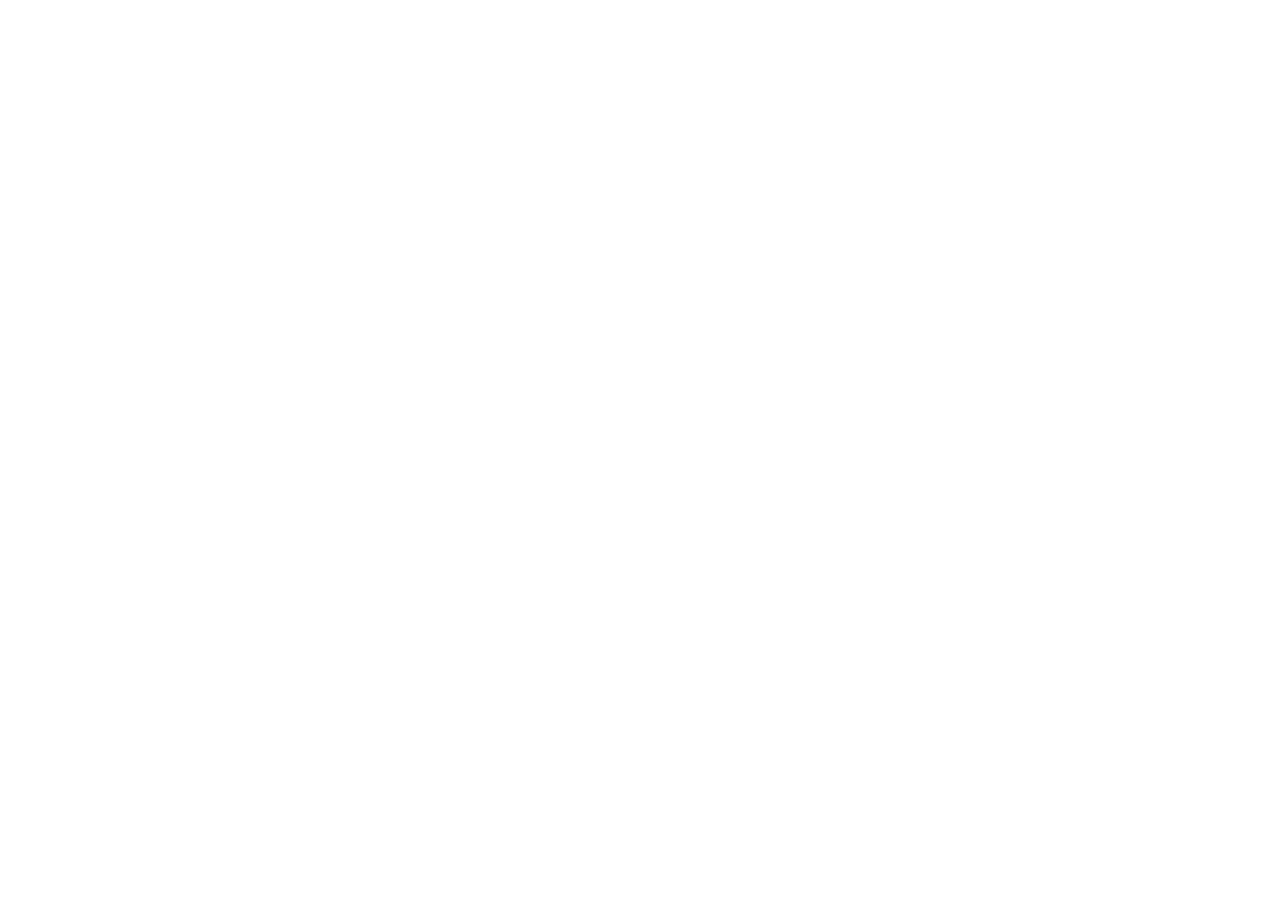
==== index.html @ 2e6f11ec "Establish basic directories and files" ====
<!DOCTYPE html>
<html lang="en">
<head>
    <meta charset="UTF-8">
    <meta http-equiv="X-UA-Compatible" content="IE=edge">
    <meta name="viewport" content="width=device-width, initial-scale=1.0">
    <title>Document</title>
</head>
<body>
    
</body>
</html>
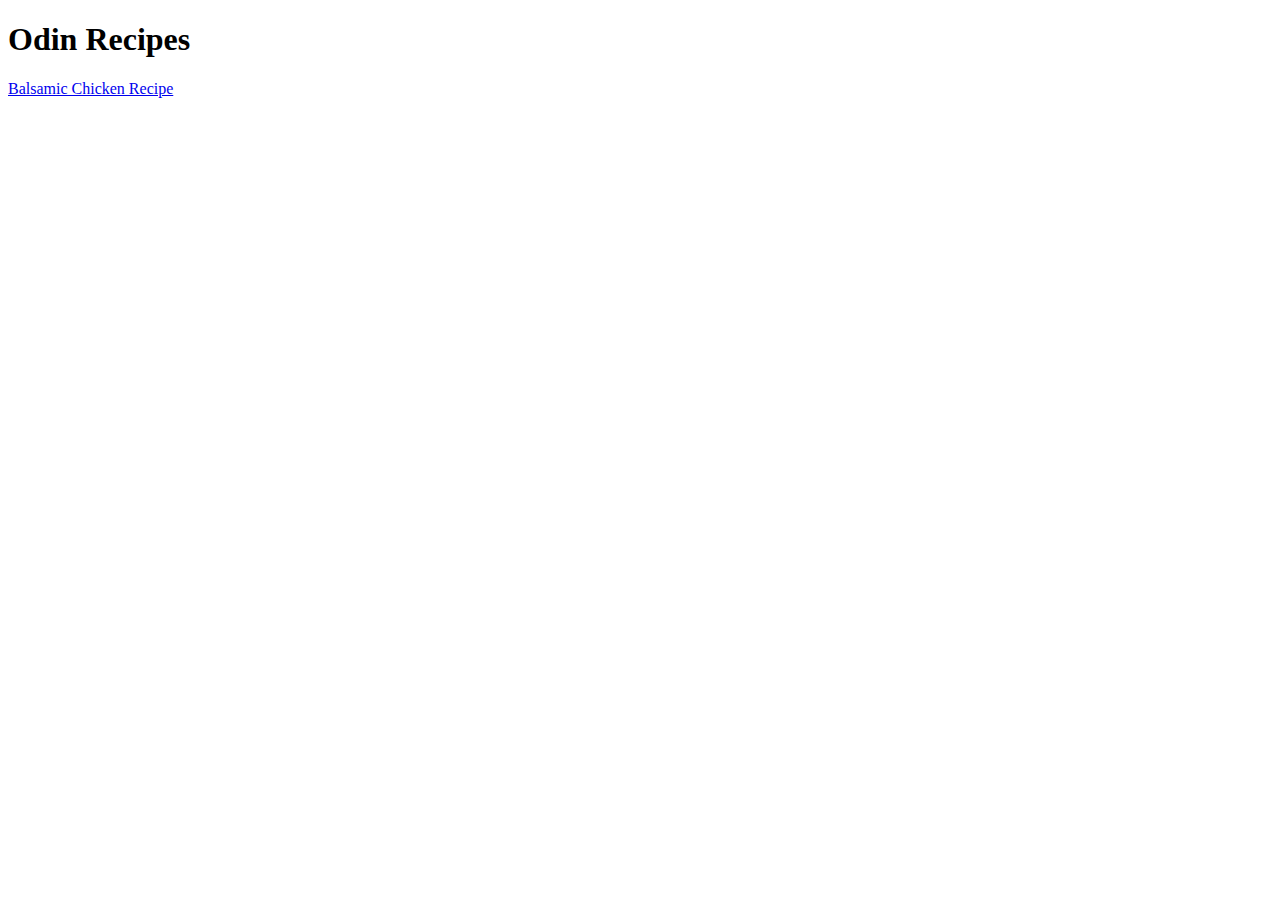
==== commit 26d19c51: "Correct file link to balschic.html" ====
--- a/index.html
+++ b/index.html
@@ -4,9 +4,10 @@
     <meta charset="UTF-8">
     <meta http-equiv="X-UA-Compatible" content="IE=edge">
     <meta name="viewport" content="width=device-width, initial-scale=1.0">
-    <title>Document</title>
+    <title>Odin Recipes</title>
 </head>
 <body>
-    
+    <h1>Odin Recipes</h1>
+    <a href="recipes/balschic.html">Balsamic Chicken Recipe</a>
 </body>
 </html>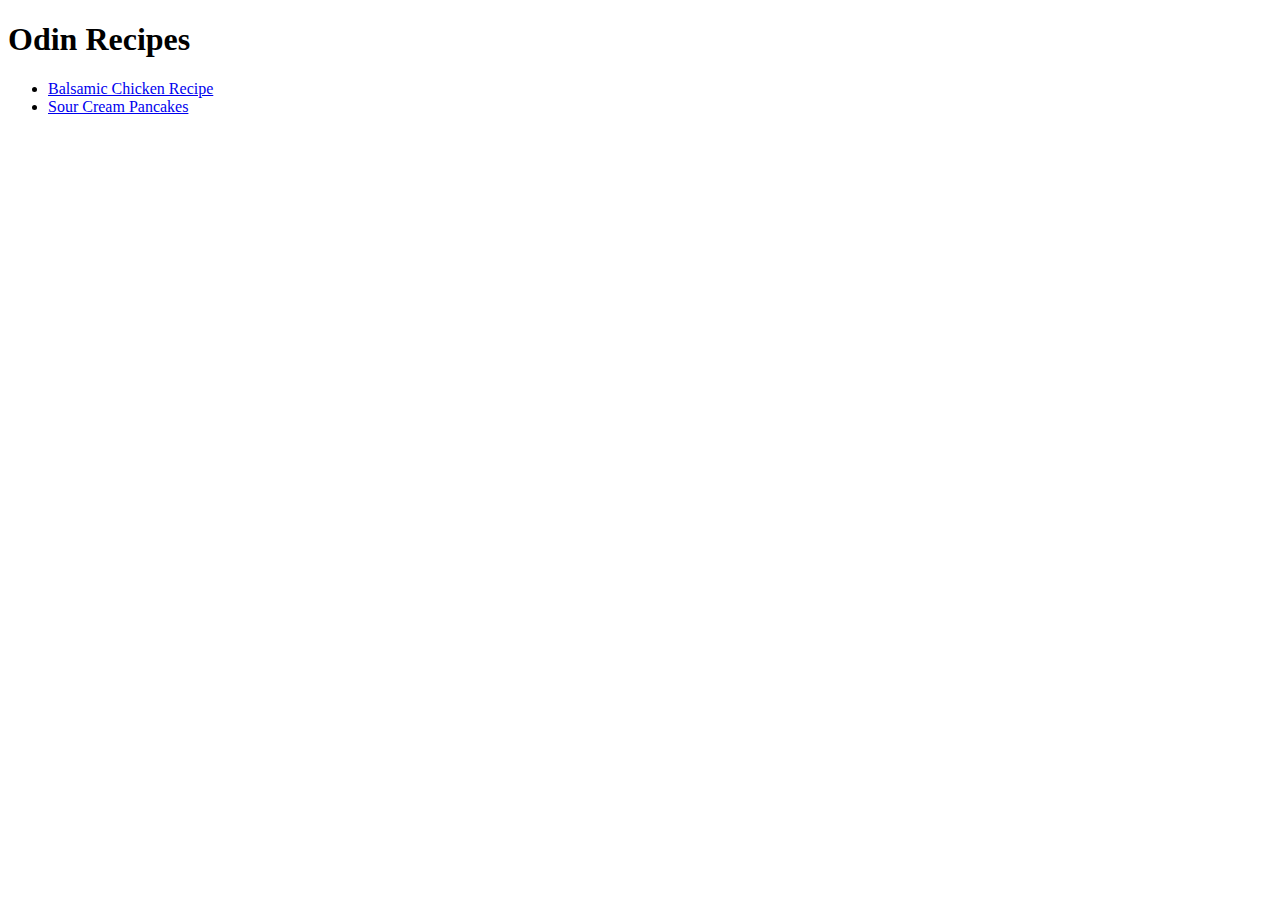
==== commit fefc4517: "Build links between index and scpan" ====
--- a/index.html
+++ b/index.html
@@ -8,6 +8,9 @@
 </head>
 <body>
     <h1>Odin Recipes</h1>
-    <a href="recipes/balschic.html">Balsamic Chicken Recipe</a>
+    <ul>
+    <li><a href="recipes/balschic.html">Balsamic Chicken Recipe</a></li>
+    <li><a href="recipes/scpan.html"> Sour Cream Pancakes</a></li>
+</ul>
 </body>
 </html>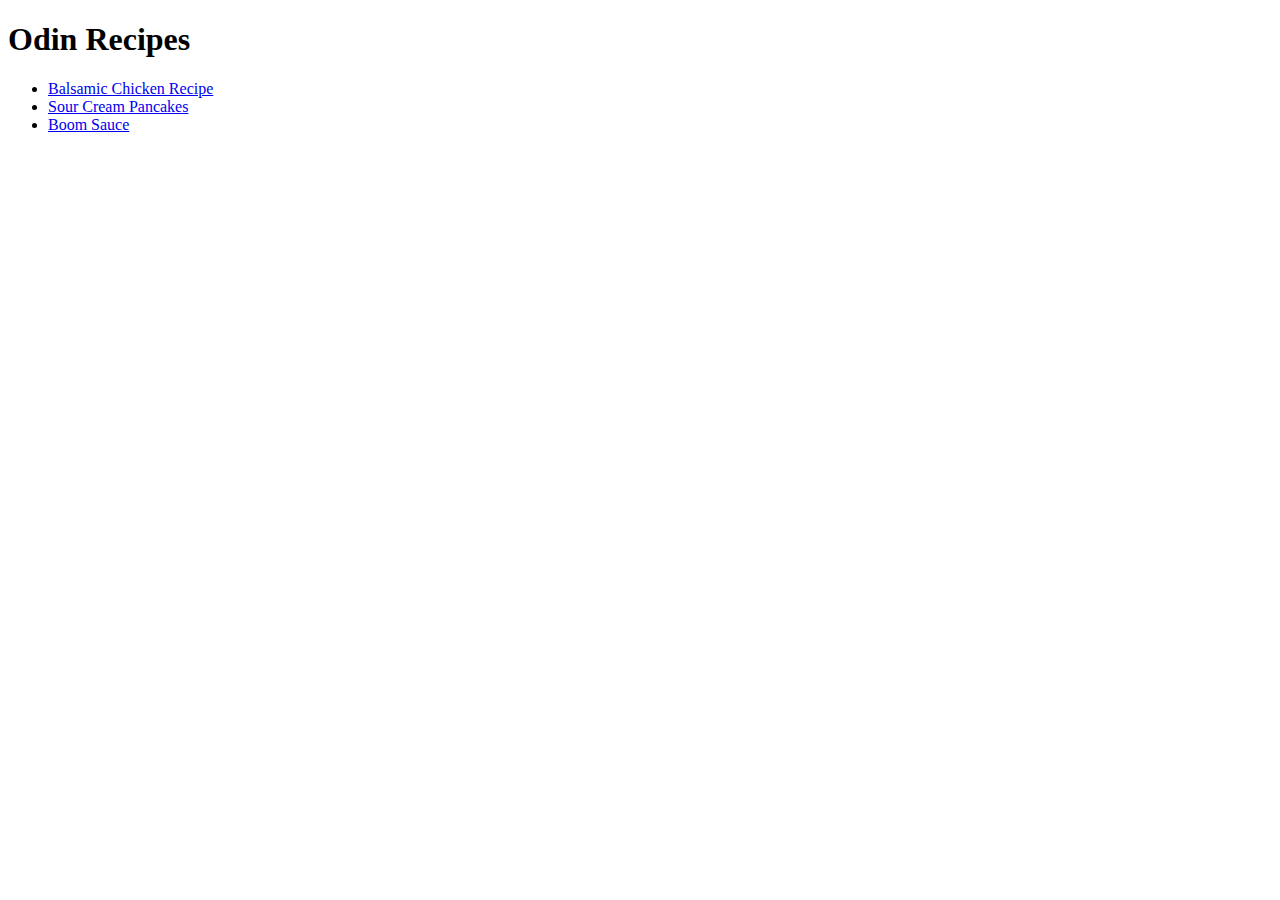
==== commit 34693232: "Complete boom recipe and linked to index" ====
--- a/index.html
+++ b/index.html
@@ -11,6 +11,7 @@
     <ul>
     <li><a href="recipes/balschic.html">Balsamic Chicken Recipe</a></li>
     <li><a href="recipes/scpan.html"> Sour Cream Pancakes</a></li>
+    <li><a href="recipes/boom.html">Boom Sauce</a></li>
 </ul>
 </body>
 </html>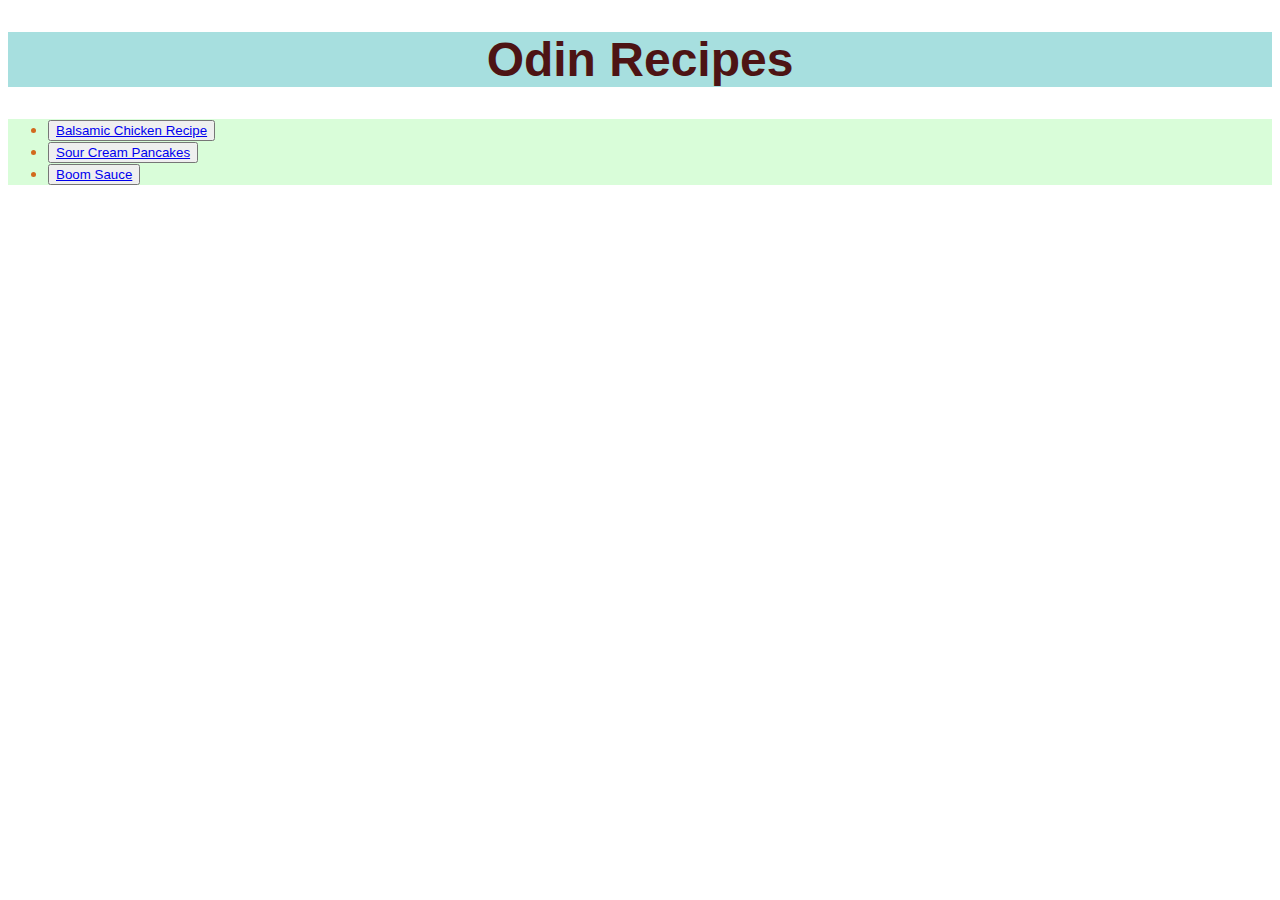
==== commit 799e1a1b: "Add CSS to index" ====
--- a/index.html
+++ b/index.html
@@ -4,14 +4,17 @@
     <meta charset="UTF-8">
     <meta http-equiv="X-UA-Compatible" content="IE=edge">
     <meta name="viewport" content="width=device-width, initial-scale=1.0">
+    <link rel="stylesheet" href="style.css">
     <title>Odin Recipes</title>
 </head>
 <body>
-    <h1>Odin Recipes</h1>
-    <ul>
-    <li><a href="recipes/balschic.html">Balsamic Chicken Recipe</a></li>
-    <li><a href="recipes/scpan.html"> Sour Cream Pancakes</a></li>
-    <li><a href="recipes/boom.html">Boom Sauce</a></li>
+    <div class="Heading"><h1>Odin Recipes</h1>
+    </div>
+   <div><ul>
+    <li><button><a href="recipes/balschic.html">Balsamic Chicken Recipe</a></button></li>
+    <li><button><a href="recipes/scpan.html"> Sour Cream Pancakes</a></button></li>
+    <li><button><a href="recipes/boom.html">Boom Sauce</a></button></li>
 </ul>
+</div>
 </body>
 </html>--- a/style.css
+++ b/style.css
@@ -0,0 +1,22 @@
+body {
+    font-family: 'Lucida Sans', 'Lucida Sans Regular', 'Lucida Grande', 'Lucida Sans Unicode', Geneva, Verdana, sans-serif;
+}
+.Heading {
+    font-size: 24px;
+    text-align: center;
+    color: rgb(77, 20, 20);
+    background-color: rgb(167, 223, 223);
+    font-weight: 1000;
+}
+
+div {
+    background-color: rgba(130, 247, 130, 0.301);
+    color: chocolate;
+    font-size: 18px;
+    font-weight: 600;
+    text-align: justify;
+}
+.button {
+    background-color: black;
+    color: white;
+}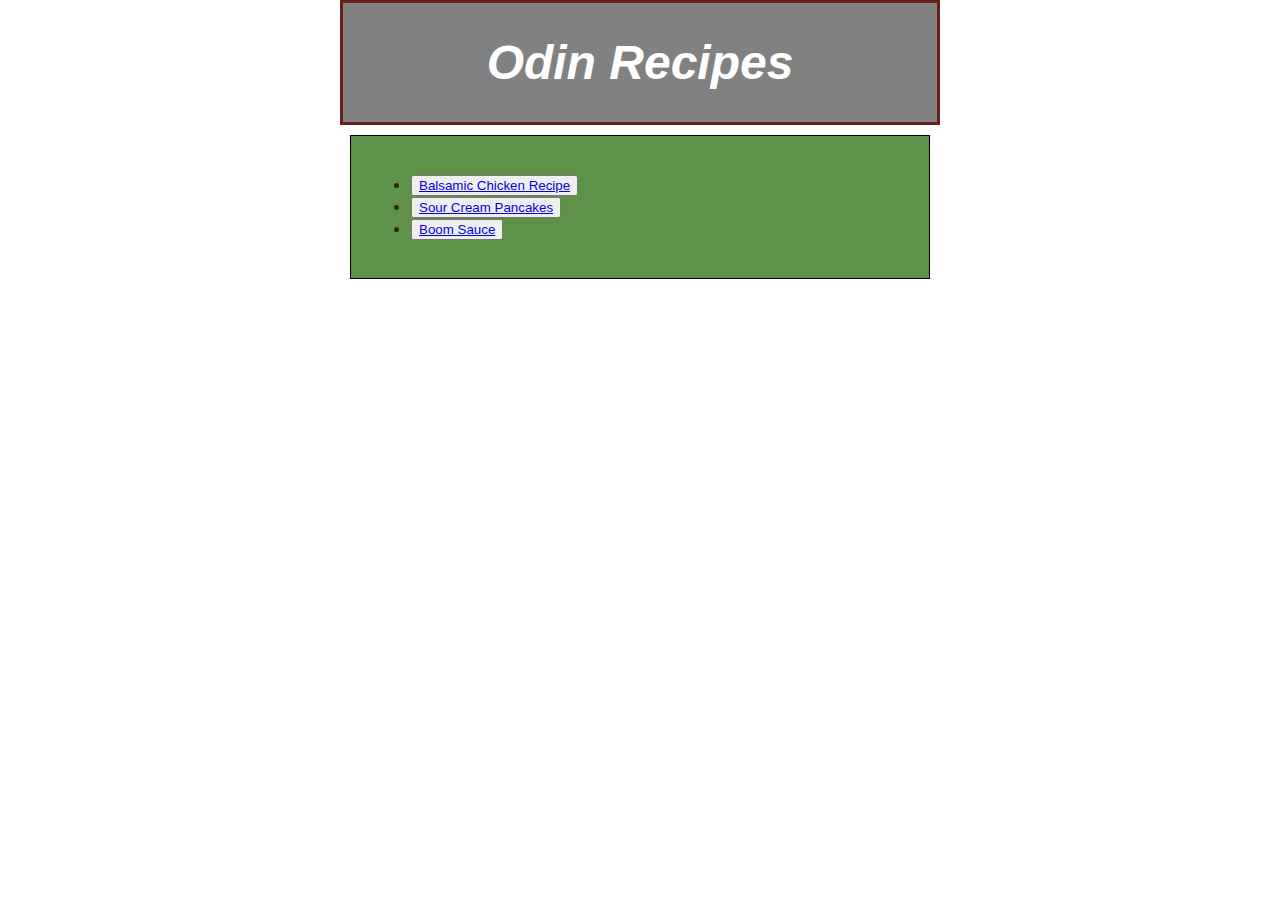
==== commit e9569b74: "Add Initial CSS attempts" ====
--- a/index.html
+++ b/index.html
@@ -10,7 +10,7 @@
 <body>
     <div class="Heading"><h1>Odin Recipes</h1>
     </div>
-   <div><ul>
+   <div class="button"><ul>
     <li><button><a href="recipes/balschic.html">Balsamic Chicken Recipe</a></button></li>
     <li><button><a href="recipes/scpan.html"> Sour Cream Pancakes</a></button></li>
     <li><button><a href="recipes/boom.html">Boom Sauce</a></button></li>
--- a/style.css
+++ b/style.css
@@ -1,22 +1,24 @@
 body {
     font-family: 'Lucida Sans', 'Lucida Sans Regular', 'Lucida Grande', 'Lucida Sans Unicode', Geneva, Verdana, sans-serif;
+    width: 600px;
+    margin: auto;
 }
 .Heading {
     font-size: 24px;
     text-align: center;
-    color: rgb(77, 20, 20);
-    background-color: rgb(167, 223, 223);
+    font-style: italic;
+    color: rgb(255, 255, 255);
+    background-color: rgb(129, 129, 129);
     font-weight: 1000;
+    border: 3px solid rgb(109, 28, 28);
 }
-
-div {
-    background-color: rgba(130, 247, 130, 0.301);
-    color: chocolate;
+.button {
+    background-color: rgba(33, 105, 4, 0.726);
+    color: rgb(56, 34, 18);
     font-size: 18px;
     font-weight: 600;
-    text-align: justify;
+    padding: 20px;
+    border: 1px solid black;
+    margin: 10px;
+    box-align: center;
 }
-.button {
-    background-color: black;
-    color: white;
-}